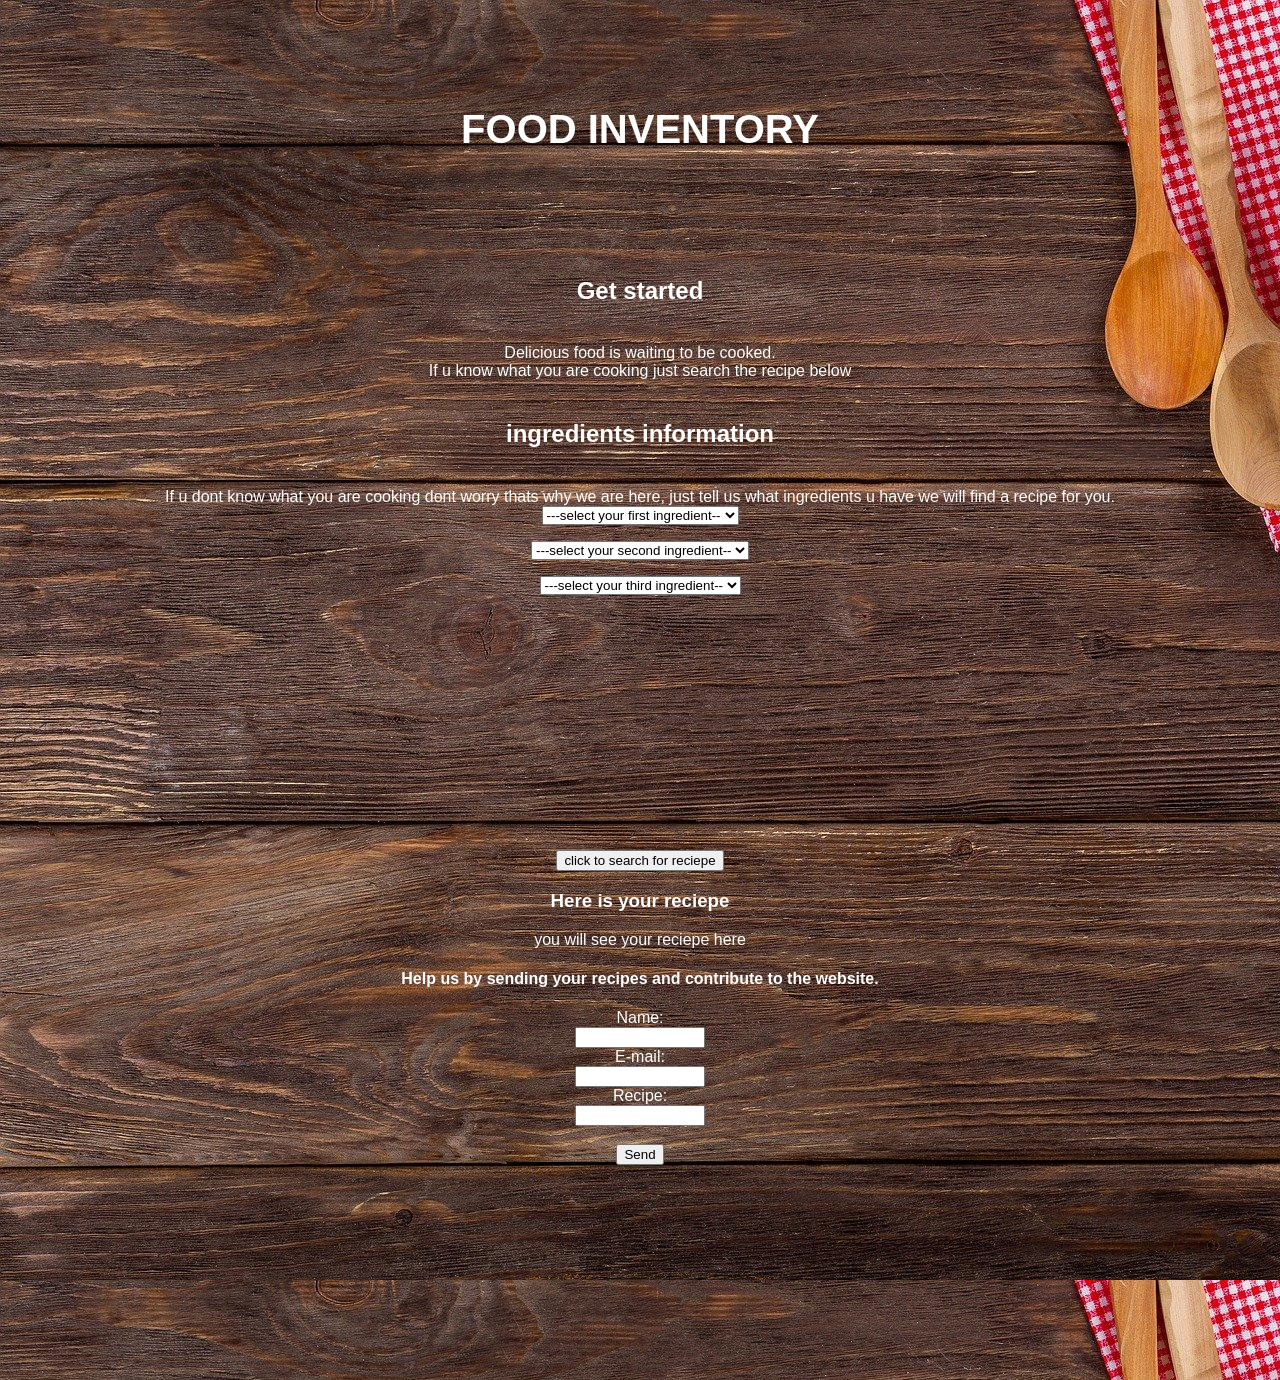
==== index.html @ e35e7376 "Rename website.html to index.html" ====
<!DOCTYPE html>
<html lang="en">
<head>
    <meta charset="UTF-8">
    <meta name="viewport" content="width=device-width, initial-scale=1.0">
    <title>food inventory</title>
    <link rel="stylesheet" href="website.css">
</head>
<body>
<style>
body {
  background-image: url('table.jpg');
}
</style>
    <header>
    <h1>FOOD INVENTORY</h1>
    </header>
    <br>
    <main>
            <h2>Get started</h2>
            <p>
             Delicious food is waiting to be cooked. <br>
             If u know what you are cooking just search the recipe below<br>
            </p>
           <section>
               <form action="">
                <h2> ingredients information</h2>
                <p> 
If u dont know what you are cooking dont worry thats why we are here, just tell us what ingredients u have we will find a recipe for you.<br>
                    <select name=" select your ingredient" id="ingredient1">
                    <option value="">---select your first ingredient-- </option>
                    <option value="potato"> potato</option>
                    <option value="dal">dal</option>
                    <option value="rice">rice</option>
                    <option value="onion">onion</option>
                    </p>
                </select>
                    <p> 
                        <select name=" select your ingredient" id="ingredient2">
                        <option value="">---select your second ingredient-- </option>
                        <option value="potato"> potato</option>
                        <option value="dal">dal</option>
                        <option value="rice">rice</option>
                        <option value="onion">onion</option>
                        </p>
                    </select>
                        <p> 
                            <select name=" select your ingredient" id="ingredient3">
                            <option value="">---select your third ingredient-- </option>
                            <option value="potato"> potato</option>
                            <option value="dal">dal</option>
                            <option value="rice">rice</option>
                            <option value="onion">onion</option>
                            </p>
                </select>
               </form>
           </section>
        <button id="btn">click to search for reciepe</button>
        <section id="reciepe">
            <h3>
                Here is your reciepe
            </h3>
            <p id="rec">
                you will see your reciepe here
            </p>
 
        <h4>Help us by sending your recipes and contribute to the website.</h4>

<form action="mailto:admin@gmail.com" method="post" enctype="text/plain">
Name:<br>
<input type="text" name="name"><br>
E-mail:<br>
<input type="text" name="mail"><br>
Recipe:<br>
<input type="text" name="comment" size="50"><br><br>
<input type="submit" value="Send">
</form>
    </section>
<script src="newproject.js"></script>
</body>
</html>
---- website.css ----
* {
    box-sizing: border-box;
}

body {
padding: 40px;
color: white;
    margin: 0px;
    font-family: -apple-system, BlinkMacSystemFont, 'Segoe UI', Roboto, Oxygen, Ubuntu, Cantarell, 'Open Sans', 'Helvetica Neue', sans-serif;

}

header h1 {
    text-align: center;
    font-size: 40px;
    color: white;
}

header {
    padding: 40px;
    color: white;
}

nav {
    overflow: hidden;
}

nav a {
    text-decoration: none;
    padding: 20px;
    text-align: center;
    float: left;
    color: white;
}

main {
    text-align: center;
    
}

body{
  background: #e67b7b;
  font-family: 'Open Sans', sans-serif;
}



h2 {
    padding: 20px;
    color: white;
}

section:nth-child(even) {
}
section {
    min-height: 50vh;
    
    
}
input[type=text] {
  width: 130px;
  -webkit-transition: width 0.4s ease-in-out;
  transition: width 0.4s ease-in-out;
}

input[type=text]:focus {
  width: 60%;
}

iframe {
    height: 75vh;
}

img {
    padding: 10px;
}


footer {
    overflow: hidden;
}

footer a {
    text-decoration: none;
    padding: 20px;
    text-align: center;
    float: left;
    color: white;
}
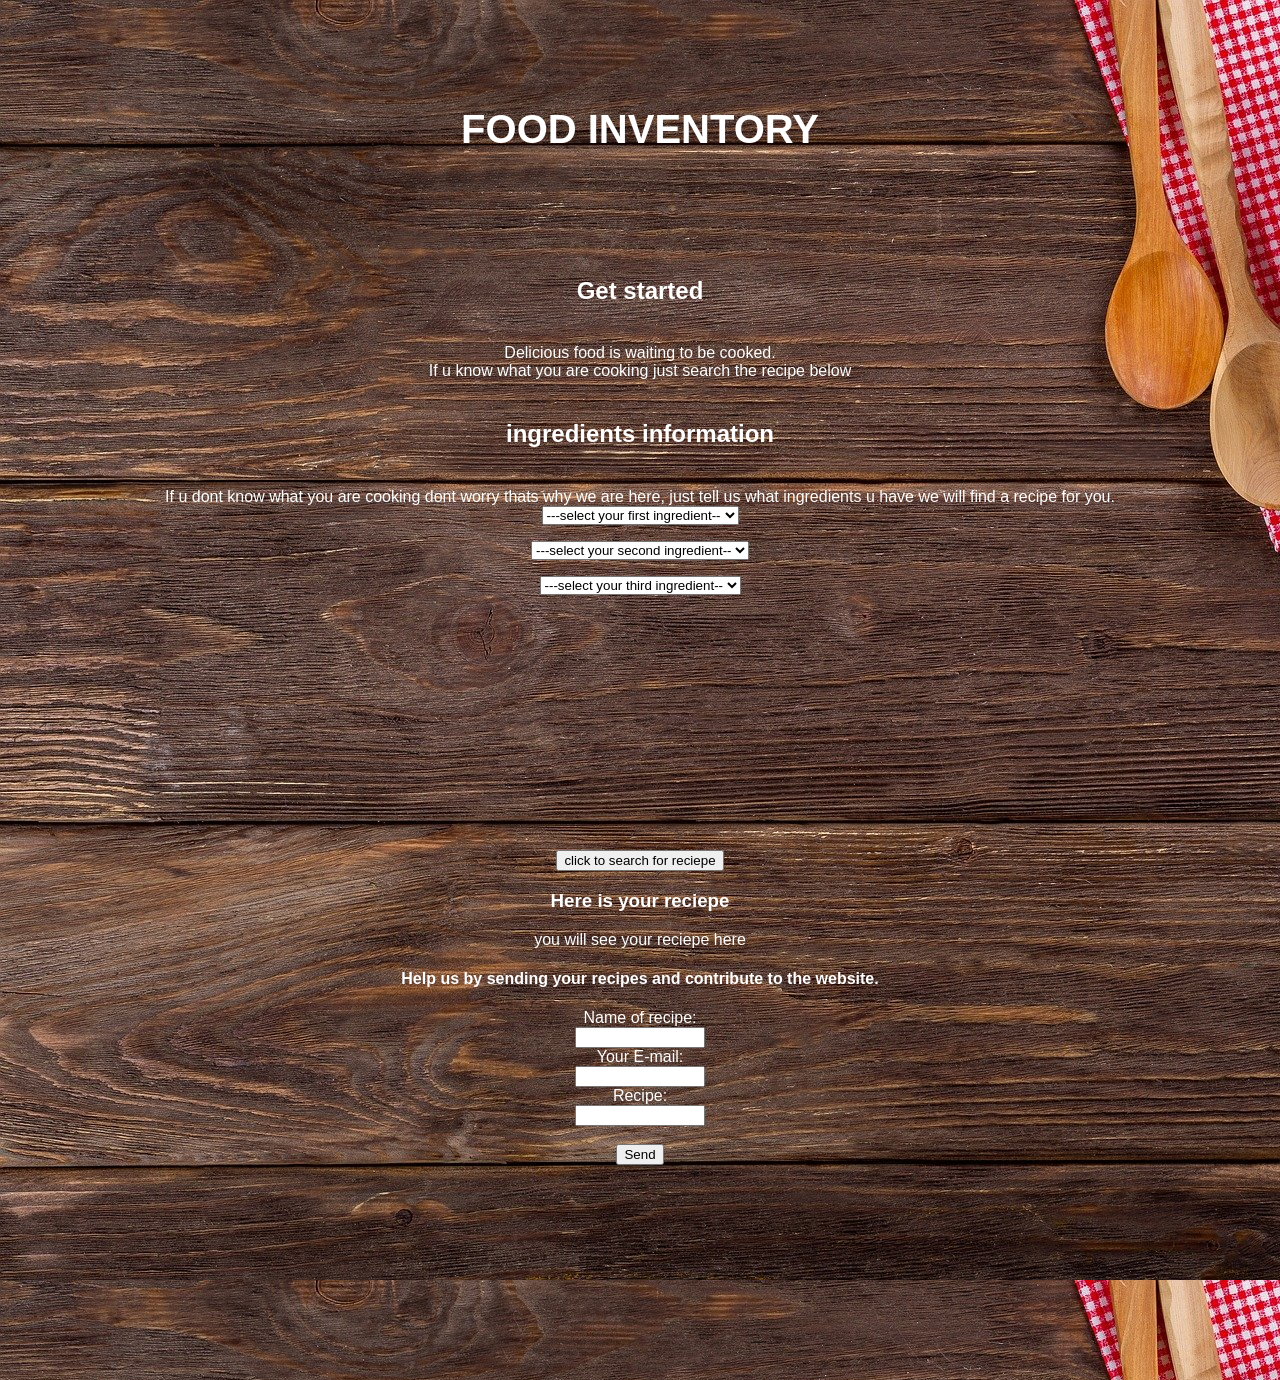
==== commit a71ecf52: "Update index.html" ====
--- a/index.html
+++ b/index.html
@@ -66,10 +66,10 @@
  
         <h4>Help us by sending your recipes and contribute to the website.</h4>
 
-<form action="mailto:admin@gmail.com" method="post" enctype="text/plain">
-Name:<br>
+<form action="mailto:hyperswaraj@gmail.com" method="post" enctype="text/plain">
+Name of recipe:<br>
 <input type="text" name="name"><br>
-E-mail:<br>
+Your E-mail:<br>
 <input type="text" name="mail"><br>
 Recipe:<br>
 <input type="text" name="comment" size="50"><br><br>
